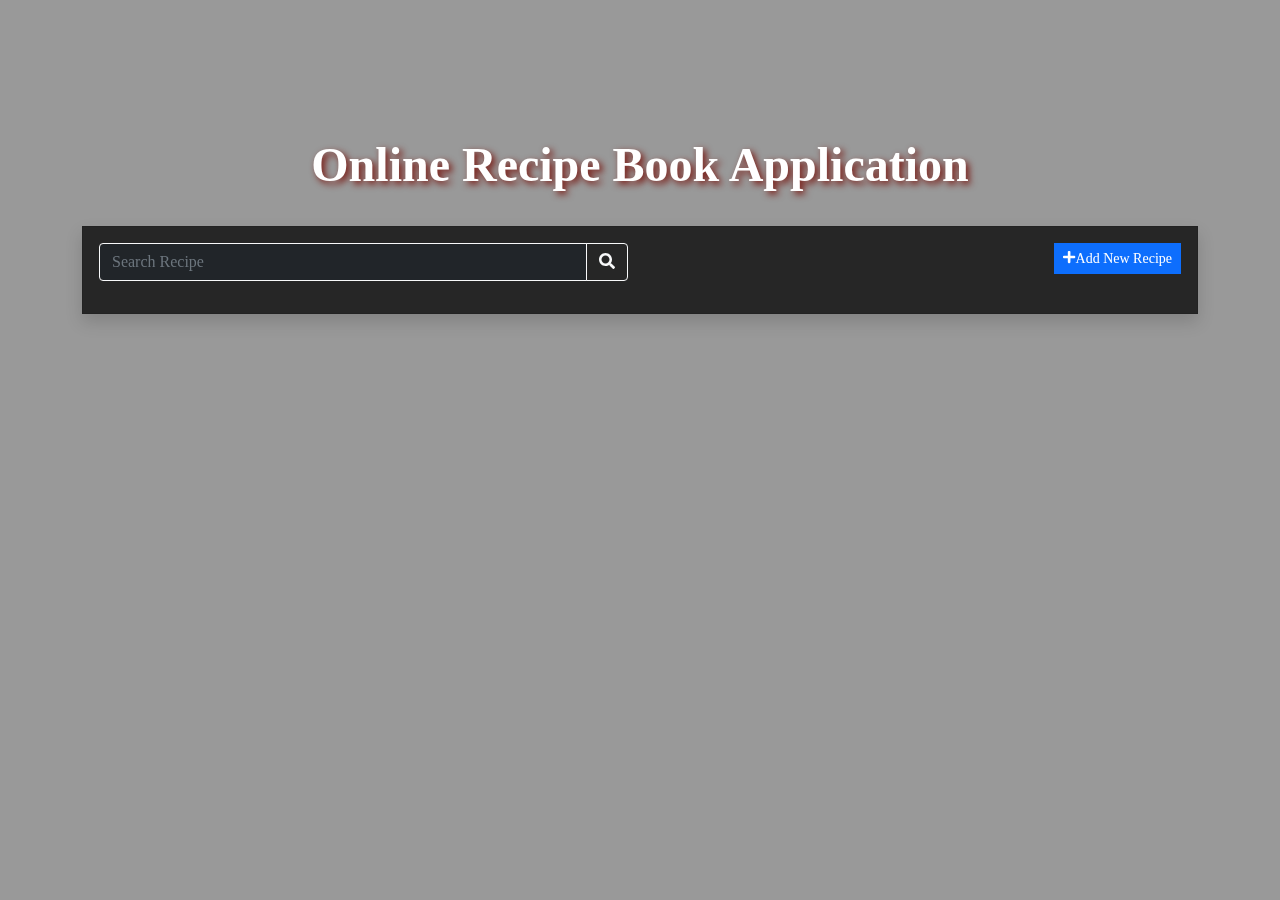
==== index.html @ 376eac37 "first commit" ====
<!DOCTYPE html>
<html lang="en">

<head>
    <meta charset="UTF-8">
    <meta http-equiv="X-UA-Compatible" content="IE=edge">
    <meta name="viewport" content="width=device-width, initial-scale=1.0">
    <title> Online Recipe Book Application</title>
    <link rel="stylesheet" href="./font-awesome/css/all.min.css">
    <link rel="stylesheet" href="./css/bootstrap.min.css">
    <link rel="stylesheet" href="./css/styles.css">
    <script src="./font-awesome/js/all.min.js"></script>
    <script src="./js/jquery-3.6.0.min.js"></script>
    <!-- jQuery is a popular JavaScript library that simplifies many common tasks, such as DOM manipulation, event handling, AJAX requests, and more. -->
    <script src="./js/bootstrap.min.js"></script>
    <script src="./js/script.js"></script>

</head>

<body class="">
    <script>
        start_loader()
    </script>
    <main>
        <div class="col-lg-12">
            <h1 class="fw-bolder text-center" id="project-title">Online Recipe Book Application</h1>
        </div>
        <div class="container w-100">
            <div class="card rounded-0 shadow bg-black bg-opacity-75 text-light">
                <div class="card-body">
                    <div class="col-lg-12" style="display:none" id="recipe-form-holder">
                        <div class="row justify-content-center">
                            <div class="col-lg-8 col-md-10 col-sm-12 col-sm 12">
                                <h3 id="form-title" class="text-center fw-bolder">Add New Recipe</h3>
                                <form action="" id="recipe-form">
                                    <input type="hidden" name="id">
                                    <div class="form-group mb-3">
                                        <label for="name" class="control-label">Recipe</label>
                                        <input type="text" id="name" name="name"
                                            class="form-control form-control-lg bg-dark text-light">
                                    </div>
                                    <div class="form-group mb-3">
                                        <label for="description" class="control-label">Recipe Description</label>
                                        <textarea rows="10" id="description" name="description"
                                            class="form-control form-control-lg bg-dark text-light"></textarea>
                                    </div>
                                    <div class="form-group mb-3">
                                        <div class="d-flex w-100 align-items-end">
                                            <div class="col-8">
                                                <input type="text" id="ingredient-txtfield"
                                                    class="form-control form-control-sm rounded-0 bg-dark text-light"
                                                    placeholder="Enter Ingredient Here">
                                            </div>
                                            <div class="col-auto">
                                                <button class="btn btn-primary btn-sm rounded-0" type="button"
                                                    id="new_ingredient"><i class="fa fa-plus"></i> Add
                                                    Ingredient</button>
                                            </div>
                                        </div>
                                        <div id="ingredient-list">

                                        </div>
                                    </div>
                                    <div class="form-group mb-3">
                                        <button class="btn btn-primary rounded-0"><i class="fa fa-save"></i> Save
                                            Recipe</button>
                                        <button class="btn btn-light bg-gradient rounded-0" type="button"
                                            id="cancel-form"><i class="fa fa-times"></i> Cancel</button>
                                    </div>
                                </form>
                            </div>
                        </div>
                    </div>
                    <div class="col-lg-12" id="recipe-list-holder">
                        <div class="row mb-3">
                            <div class="col-md-6">
                                <div class="input-group">
                                    <input type="search" id="search"
                                        class="form-control bg-dark border-light text-light"
                                        placeholder="Search Recipe">
                                    <button class="btn btn-outline-light" type="button"><i
                                            class="fa fa-search"></i></button>
                                </div>
                            </div>
                            <div class="col-md-6 text-end">
                                <button class="btn btn-primary rounded-0 btn-sm" id="add_recipe" type="button"><i
                                        class="fa fa-plus"></i>Add New Recipe</button>
                            </div>
                        </div>
                        <div class="list-group" id="recipe-list">

                        </div>
                    </div>
                </div>
            </div>
        </div>
    </main>
    <div class="modal fade" id="viewModal" data-bs-backdrop="static" data-bs-keyboard="false" tabindex="-1"
        aria-labelledby="viewModalLabel" aria-hidden="true">
        <div class="modal-dialog modal-dialog-centered">
            <div class="modal-content rounded-0">
                <div class="modal-header">
                    <h5 class="modal-title" id="viewModalLabel">Recipe Details</h5>
                    <button type="button" class="btn-close" data-bs-dismiss="modal" aria-label="Close"></button>
                </div>
                <div class="modal-body">
                    <div class="container-fluid">
                        <h3 class="fw-bolder" id="modal-recipe-name"></h3>
                        <hr>
                        <p id="modal-recipe-description"></p>
                        <ul class="list-group" id="modal-ingredients"></ul>
                    </div>
                </div>
                <div class="modal-footer">
                    <button type="button" class="btn btn-light border btn-sm rounded-0"
                        data-bs-dismiss="modal">Close</button>
                </div>
            </div>
        </div>
    </div>
</body>
<noscript id="ing-clone">
    <div class="ingredient-item d-flex w-100 align-items-center">
        <div class="col-auto px-2 py-1 my-2">
            <input type="hidden" name="ingredient[]" class="ingredient-name" value="">
            <input type="checkbox" class="btn-check ingredient-check" name="ingredient_checked[]" id="ingredient_"
                autocomplete="off">
            <label class="btn btn-outline-primary btn-sm ing-check" for="ingredient_"><i
                    class="fa fa-check text-dark"></i></label>
        </div>
        <div class="col-auto mx-2 py-1">
            <span class="text-light ingredient-name">Sample 101</span>
        </div>
        <div class="col-auto mx-2 py-1">
            <button class="btn btn-outline-danger btn-sm rounded-circle del-ingredient" type="button"><i
                    class="fa fa-times"></i></button>
        </div>
    </div>
</noscript>
<noscript id="recipe-item-clone">
    <div class="list-group-item  bg-gradient bg-dark text-light">
        <h3 class="fw-bold recipe-title">Sample Recipe</h3>
        <hr>
        <p class="text-truncate recipe-description"></p>
        <small><span class="ing-status"></span></small>
        <hr>
        <div class="text-center">
            <button class="btn btn-light bg-gradient btn-sm rounded-0 view-data" type="button"><i class="fa fa-eye"></i>
                View</button>
            <button class="btn btn-primary bg-gradient btn-sm rounded-0 edit-data" type="button"><i
                    class="fa fa-edit"></i> Edit</button>
            <button class="btn btn-danger bg-gradient btn-sm rounded-0 delete-data" type="button"><i
                    class="fa fa-trash"></i> Delete</button>
        </div>
    </div>
</noscript>

</html>
---- css/styles.css ----
html,
body {
  height: 100%;
  width: 100%;
}

main {
  background-image: url(./../image/top-view-delicious-mayyonaise-salad-with-greens-vegetables-dark-space.jpg);
  background-repeat: no-repeat;
  background-size: cover;
  background-position: center center;
  backdrop-filter: brightness(0.6);
  min-height: 100%;
}

main {
  padding: 1em 0;
}

main * {
  font-family: Comic Sans MS;
}

#project-title {
  text-shadow: 3px 3px 7px rgb(118 17 10);
  padding: 2.5em 1em !important;
  color: white;
  font-size: 3em;
  padding-bottom: 0.5em !important;
}

/* Loader */

#pre-loader {
  position: absolute;
  width: 100%;
  height: 100%;
  top: 0;
  left: 0;
  backdrop-filter: brightness(0.5);
  display: flex;
  align-items: center;
  justify-content: center;
  z-index: 99;
}

.lds-hourglass {
  display: inline-block;
  position: relative;
  width: 80px;
  height: 80px;
}

.lds-hourglass:after {
  content: " ";
  display: block;
  border-radius: 50%;
  width: 0;
  height: 0;
  margin: 8px;
  box-sizing: border-box;
  border: 32px solid #fff;
  border-color: #fff transparent #fff transparent;
  animation: lds-hourglass 1.2s infinite;
}

@keyframes lds-hourglass {
  0% {
    transform: rotate(0);
    animation-timing-function: cubic-bezier(0.55, 0.055, 0.675, 0.19);
  }
  50% {
    transform: rotate(900deg);
    animation-timing-function: cubic-bezier(0.215, 0.61, 0.355, 1);
  }
  100% {
    transform: rotate(1800deg);
  }
}
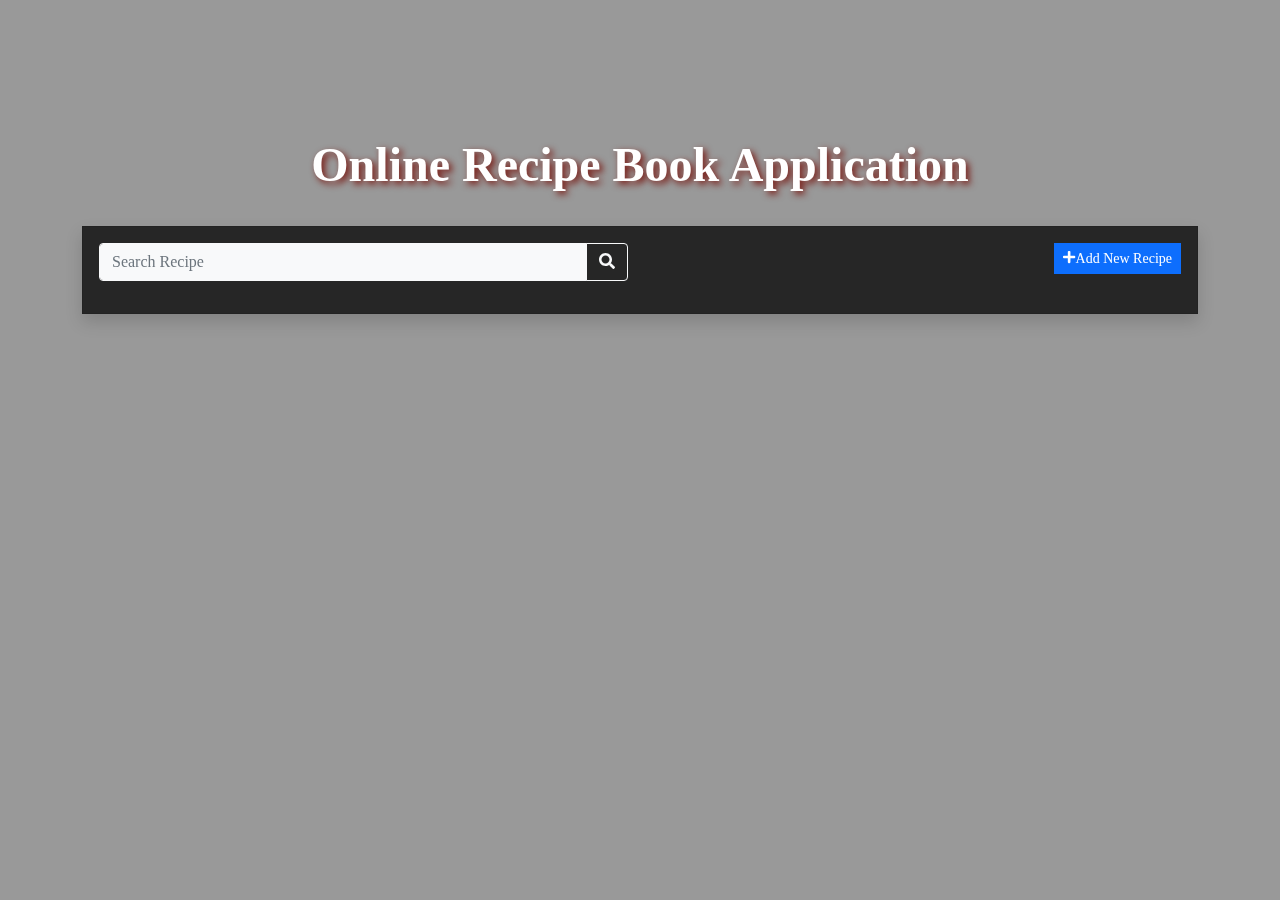
==== commit 19882691: "update search, form-control features" ====
--- a/index.html
+++ b/index.html
@@ -76,7 +76,7 @@
                             <div class="col-md-6">
                                 <div class="input-group">
                                     <input type="search" id="search"
-                                        class="form-control bg-dark border-light text-light"
+                                        class="form-control bg-light border-light text-dark"
                                         placeholder="Search Recipe">
                                     <button class="btn btn-outline-light" type="button"><i
                                             class="fa fa-search"></i></button>
@@ -129,7 +129,7 @@
                     class="fa fa-check text-dark"></i></label>
         </div>
         <div class="col-auto mx-2 py-1">
-            <span class="text-light ingredient-name">Sample 101</span>
+            <span class="text-light ingredient-name">Sample Ingredient</span>
         </div>
         <div class="col-auto mx-2 py-1">
             <button class="btn btn-outline-danger btn-sm rounded-circle del-ingredient" type="button"><i
